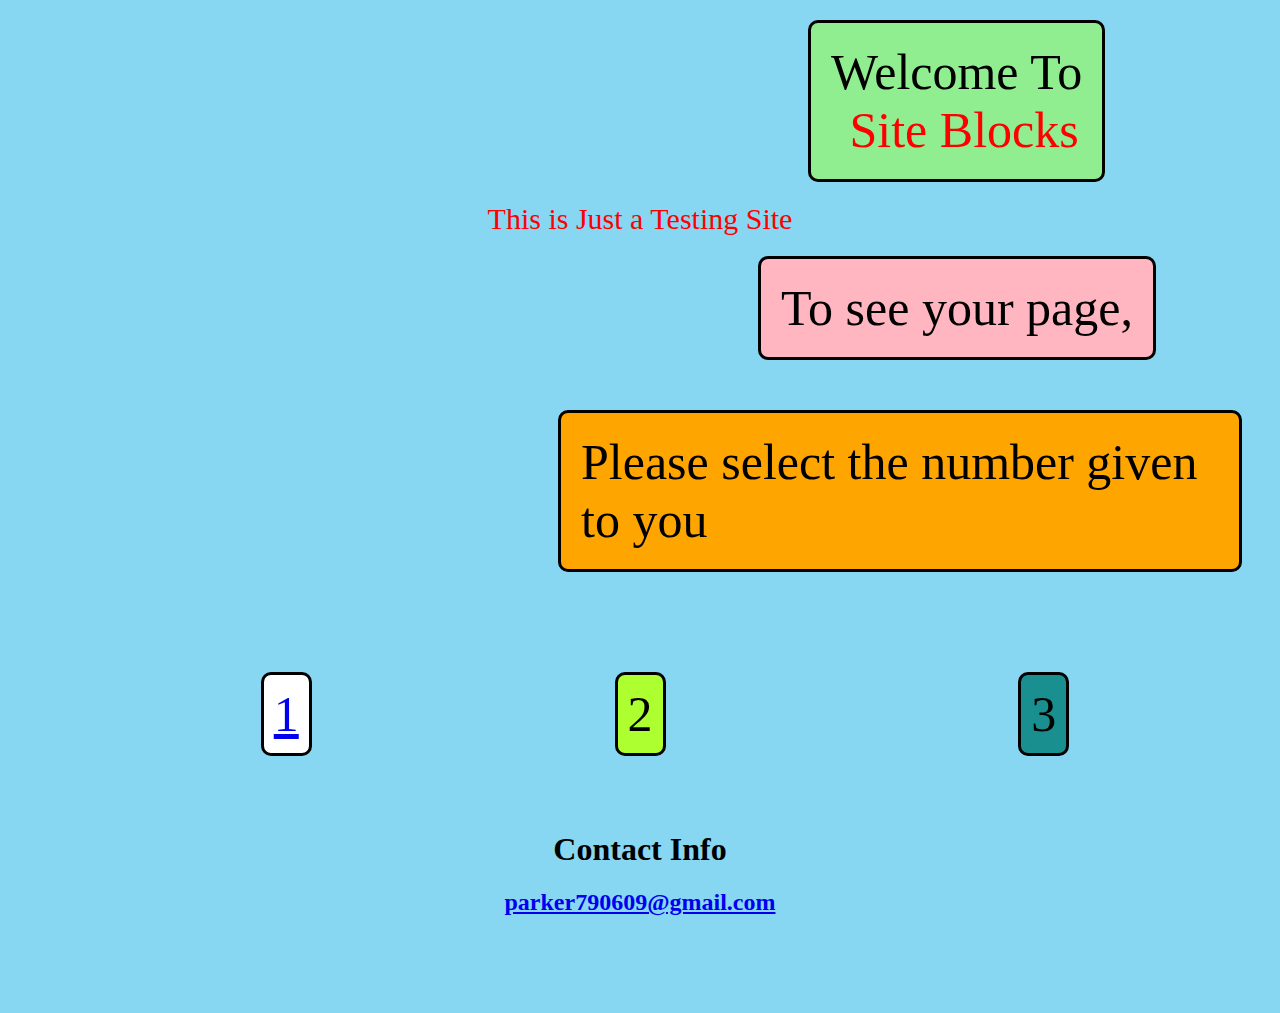
==== Site Blocks Mobile/index.html @ 1f907e7d "Add files via upload" ====
<!DOCTYPE html>
<html lang="en-US">
    <head>
        <meta charset="utf-8">
        <meta name="viewport" content="width=device-width, initial-scale=1" id="wixDesktopViewport">
        <meta http-equiv="X-UA-Compatible" content="IE=edge">
        <title>Site Blocks</title>
        <link rel="stylesheet" href="style.css">
    </head>

    <body>
        <div class="media">
                <div class="header1">
                        <div>Welcome To</div>
                        <div class="sb">Site Blocks</div>
                </div>
                <div class="test">This is Just a Testing Site</div>

                <div class="header2">To see your page,</div>
                <div class="header3">Please select the number given to you</div>

                <div class="nums">
                    <div class="num a"> <a href="creed.html">1</a></div>
                    <div class="num b"> <a>2</a></div>
                    <div class="num c"> <a>3</a></div>
                </div>

                <div class="con"><h1>Contact Info</h1></div>
                <div class="email"><h2><a href="mailto:parker790609@gmail.com">parker790609@gmail.com</a></h2></div>
                <div class="phone"><h2><a href="tel:4077152533">407-715-2533</a></h2></div>
        </div>

    </body>
---- Site Blocks Mobile/style.css ----
body{
    background-color: rgb(136, 215, 242);
}
.header1{
    text-align: center;
    border: 3px solid black;
    font-size: 50px;
    max-width: fit-content;
    padding: 20px;
    border-radius: 10px;
    background-color: lightgreen;
    margin: 50px;
    margin-bottom: 15px;
}
.sb{
    margin-left: 15px;
    color: red;
}
.header2{
    border: 3px solid black;
    font-size: 50px;
    max-width: fit-content;
    padding: 20px;
    border-radius: 10px;
    background-color: lightpink;
    margin-top: 15px;
    margin-left: 100px;
}
.header3{
    border: 3px solid black;
    font-size: 50px;
    max-width: fit-content;
    padding: 20px;
    border-radius: 10px;
    background-color: orange;
    margin-top: 50px;
    margin-left: 10px;
    margin-right: 30px;
}
.num{
    border: 3px solid black;
    font-size: 50px;
    max-width: fit-content;
    padding: 10px;
    border-radius: 10px;
    margin-top: 50px;
    margin-left: 50px;
}
.a{
    background-color: white;

}
.b{
    margin-left: 100px;
    background-color: greenyellow;
}
.c{
    margin-left: 150px;
    background-color: rgb(25, 143, 143);
}
.a:hover{
    box-shadow: 5px 10px 5px black;
}
.b:hover{
    box-shadow: 5px 10px 5px rgb(4, 203, 4);
}
.c:hover{
    box-shadow: 5px 10px 5px rgb(4, 81, 4);
}
.test{
    color: red;
    font-size: 30px;
    text-align: center;
    margin:0;
}
.con{
    text-align: center;
}
.email{
    text-align: center;
}
.phone{
    text-align: center;
    margin-bottom: 50px;
}
@media (min-width:1025px){
    .header1{
        margin-top: 20px;
        margin-bottom: 20px;
        margin-left: 800px;
    }
    .header2{
        margin-top: 20px;
        margin-bottom: 20px;
        margin-left: 750px;
    }
    .header3{
        margin-left: 550px;
    }
    .nums{
        display: flex;
        margin-bottom: 75px;
        margin-top: 50px;
        justify-content: space-evenly;
    }
    .phone{

        visibility:hidden;
    }
}
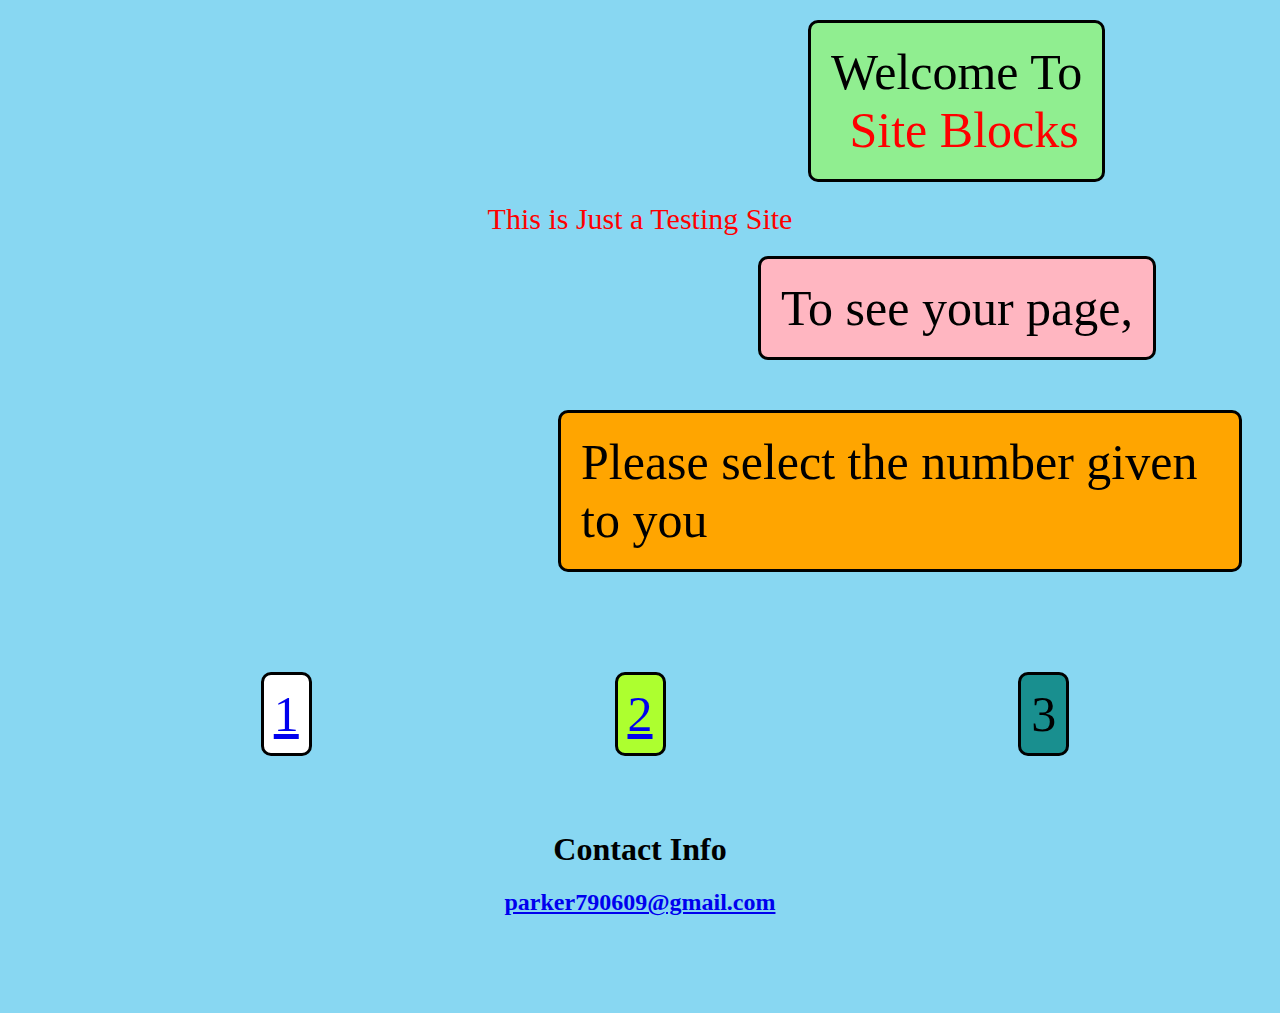
==== commit c41364d9: "Update index.html" ====
--- a/Site Blocks Mobile/index.html
+++ b/Site Blocks Mobile/index.html
@@ -20,8 +20,8 @@
                 <div class="header3">Please select the number given to you</div>
 
                 <div class="nums">
-                    <div class="num a"> <a href="creed.html">1</a></div>
-                    <div class="num b"> <a>2</a></div>
+                    <div class="num a"> <a href="Trust.html">1</a></div>
+                    <div class="num b"> <a href="creed.html">2</a></div>
                     <div class="num c"> <a>3</a></div>
                 </div>
 
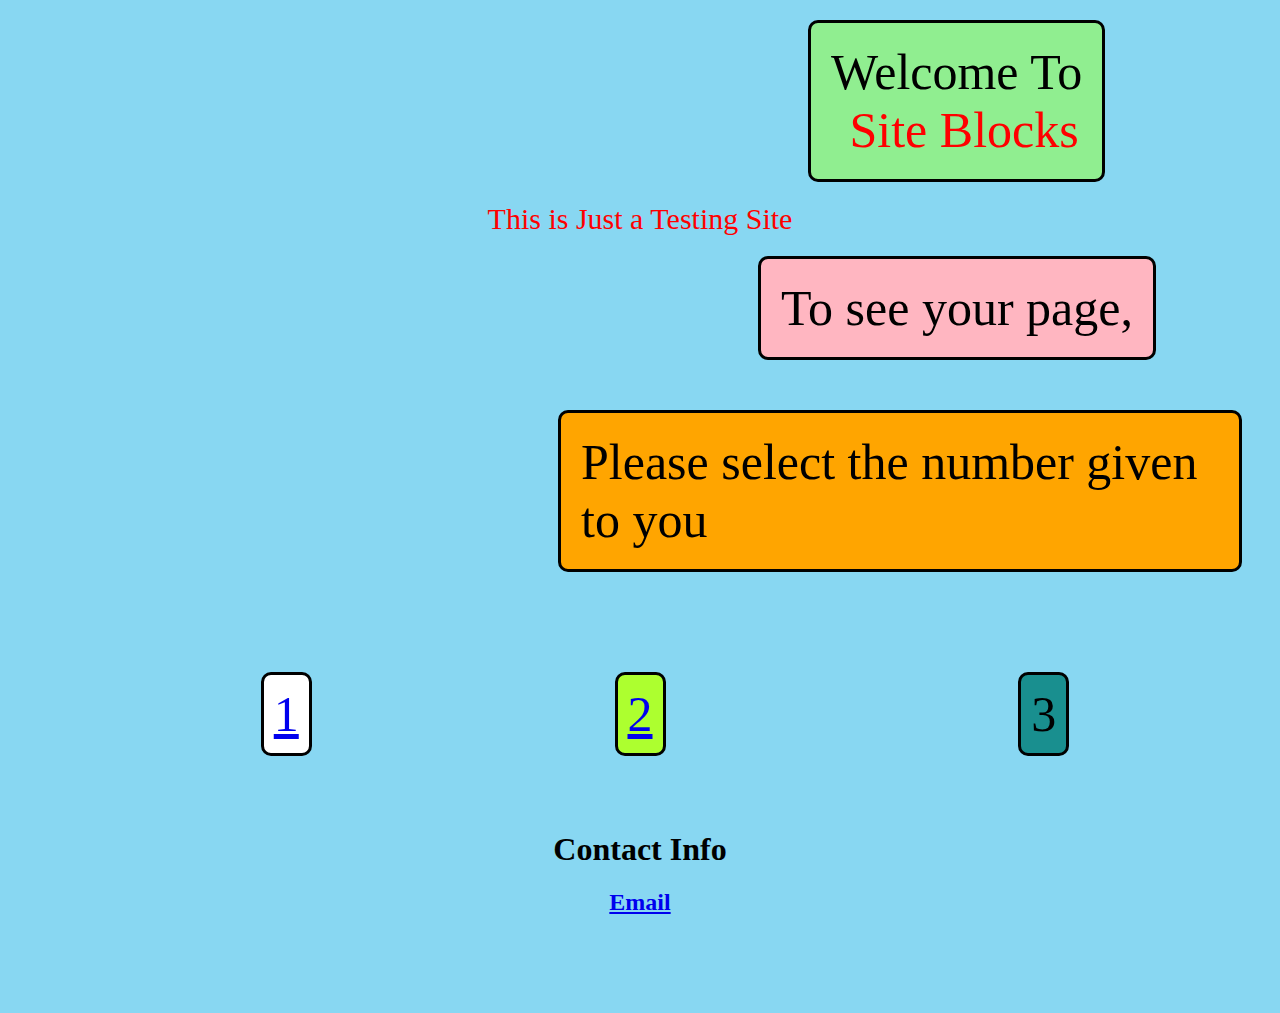
==== commit 47b83590: "Update index.html" ====
--- a/Site Blocks Mobile/index.html
+++ b/Site Blocks Mobile/index.html
@@ -26,8 +26,8 @@
                 </div>
 
                 <div class="con"><h1>Contact Info</h1></div>
-                <div class="email"><h2><a href="mailto:parker790609@gmail.com">parker790609@gmail.com</a></h2></div>
-                <div class="phone"><h2><a href="tel:4077152533">407-715-2533</a></h2></div>
+                <div class="email"><h2><a href="mailto:siteblocks1@gmail.com">Email</a></h2></div>
+                <div class="phone"><h2><a href="tel:4077152533">Call</a></h2></div>
         </div>
 
     </body>
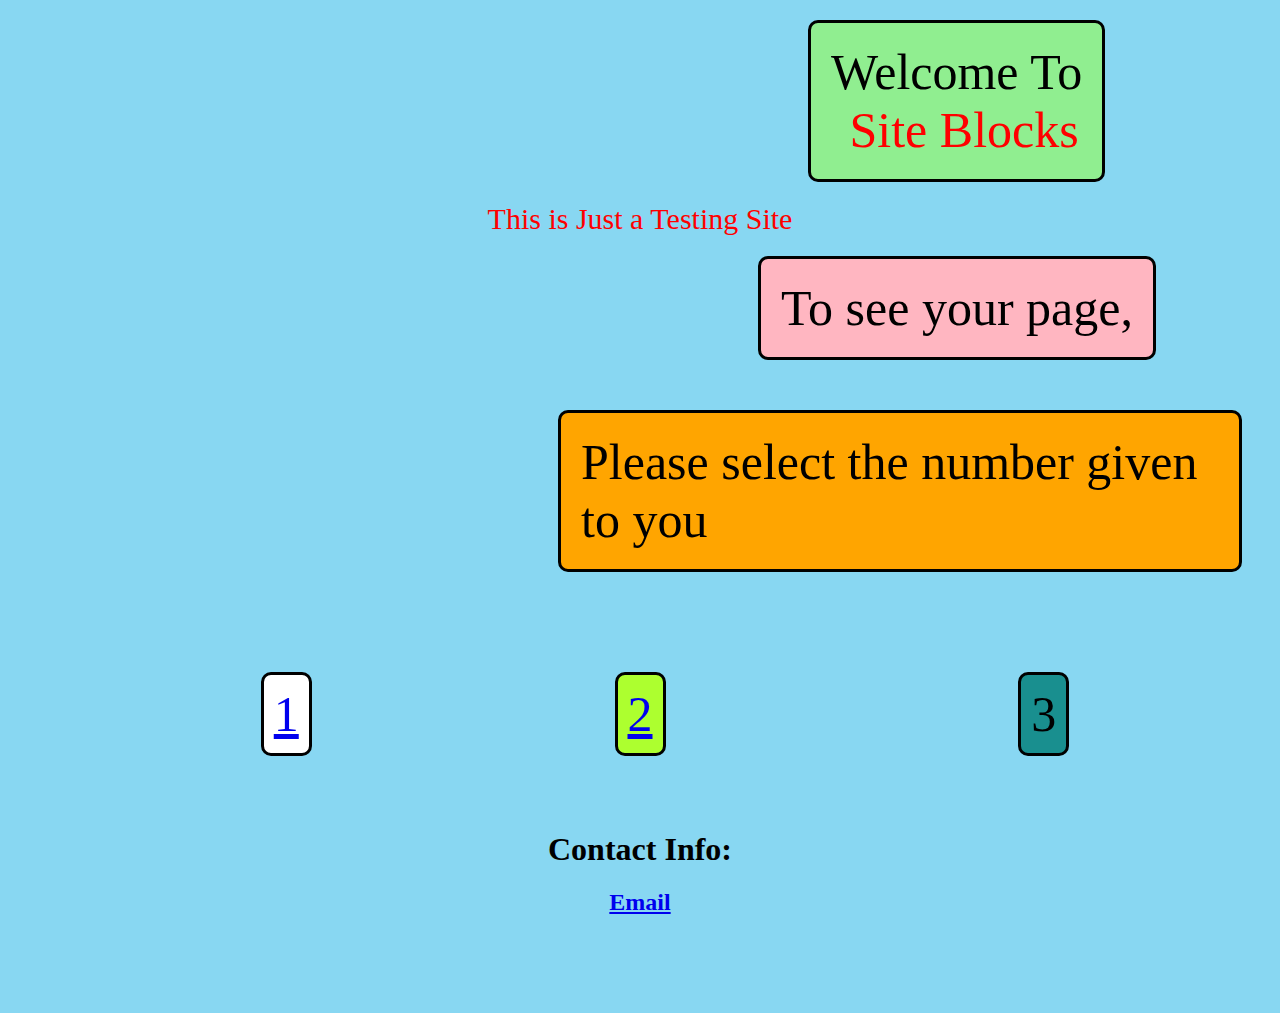
==== commit 3dfbb724: "Update index.html" ====
--- a/Site Blocks Mobile/index.html
+++ b/Site Blocks Mobile/index.html
@@ -22,10 +22,10 @@
                 <div class="nums">
                     <div class="num a"> <a href="Trust.html">1</a></div>
                     <div class="num b"> <a href="creed.html">2</a></div>
-                    <div class="num c"> <a>3</a></div>
+                    <div class="num c"> <a href-"https://www.siteblocks1.com">3</a></div>
                 </div>
 
-                <div class="con"><h1>Contact Info</h1></div>
+                <div class="con"><h1>Contact Info:</h1></div>
                 <div class="email"><h2><a href="mailto:siteblocks1@gmail.com">Email</a></h2></div>
                 <div class="phone"><h2><a href="tel:4077152533">Call</a></h2></div>
         </div>
